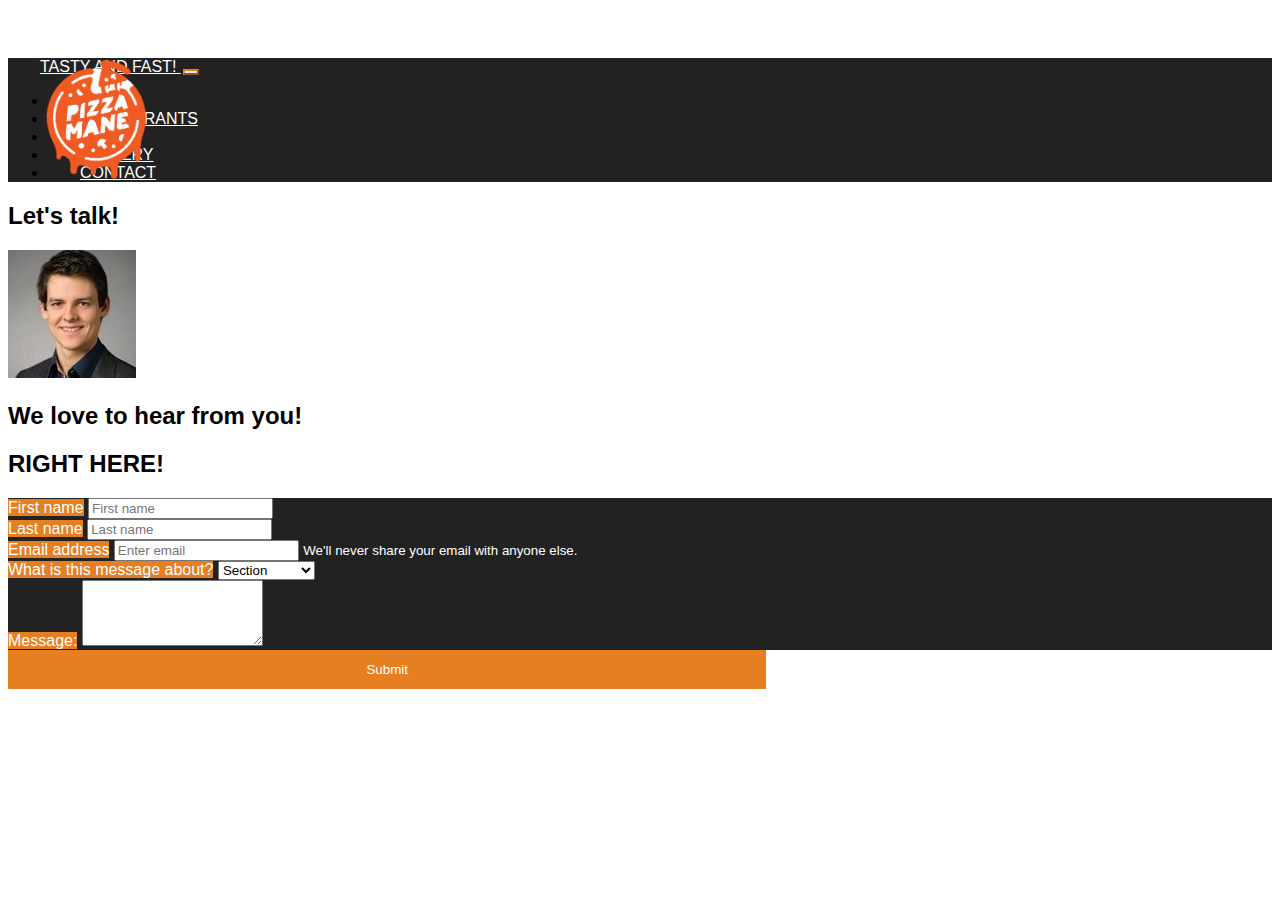
==== contact.html @ 972f6b99 "added all pages to github, still working on the contact page" ====
<!DOCTYPE html>
<html>
  <head>
    <meta charset="utf-8" />
    <meta http-equiv="X-UA-Compatible" content="IE=edge" />
    <title>Page Title</title>
    <meta name="viewport" content="width=device-width, initial-scale=1" />
    <link
      rel="stylesheet"
      href="https://stackpath.bootstrapcdn.com/bootstrap/4.2.1/css/bootstrap.min.css"
      integrity="sha384-GJzZqFGwb1QTTN6wy59ffF1BuGJpLSa9DkKMp0DgiMDm4iYMj70gZWKYbI706tWS"
      crossorigin="anonymous"/>
      <link href="https://fonts.googleapis.com/css?family=Staatliches" rel="stylesheet">
    <link rel="stylesheet" type="text/css" media="screen" href="resources/css/style.css" />
    <link rel="stylesheet" type="text/css" media="screen" href="vendors/css/ionicons.min.css" />

  </head>
  <body>
    <nav class="navbar fixed-top navbar-expand-lg  mb-3 py-3">
        <div class="container">
            <a class="navbar-brand" href="index.html">
                <img src="resources/images/moosepizza-2.png" width="8%" class="logo"> Tasty and fast!
            </a>
            <button class="navbar-toggler custom-toggler" data-toggle="collapse" data-target="#navbarNav">
                <span class="navbar-toggler-icon"></span>
            </button>
            <div class="collapse navbar-collapse" id="navbarNav">
                <ul class="navbar-nav ml-auto">
                    <li class="nav-item">
                        <a class="nav-link" href="index.html">Home</a>
                    </li>
                    <li class="nav-item">
                        <a class="nav-link" href="restaurants.html">Restaurants</a>
                    </li>
                    <li class="nav-item">
                        <a class="nav-link" href="#">Menu</a>
                    </li>
                    <li class="nav-item">
                        <a class="nav-link" href="gallery.html">Gallery</a>
                    </li>
                    <li class="nav-item">
                        <a class="nav-link" href="contact.html">Contact</a>
                    </li>
                </ul>
            </div>
        </div>
    </nav>
    <div class="container-fluid">
        <div class="row d-flex justify-content-center">
            <div class=" col-md-8 col-lg-5 mt-5 d-flex align-items-center">
                <div class="container d-flex align-items-center justify-content-center flex-column bg-light rounded shadow">
                <h2 class="display-4 mt-3">Let's talk!</h2>
                <img src="resources/images/Owner-01.jpg" alt="Owner of pizza mane!" class="rounded-circle">
                <h2 class="display-5 m-3">We love to hear from you!</h2>
                </div>
            </div>
            <div class="col-md-8 col-lg-6 mt-4 bg-light rounded shadow-lg">
                <h2 class="display-4 text-center ">RIGHT HERE!</h2>
                <form>
                    <div class="form-row bg-dgrey rounded pt-3 px-2 m-2">
                        <div class="form-group col-md-6">
                            <label class="bg-orange rounded p-1" for="exampleInputEmail1">First name</label>
                            <input type="text" class="form-control" placeholder="First name">
                        </div>
                        <div class="form-group col-md-6">
                                <label class="bg-orange rounded p-1" for="exampleInputEmail1">Last name</label>
                            <input type="text" class="form-control" placeholder="Last name">
                        </div>
                    </div>
                    <div class="form-group bg-dgrey rounded  pt-2 px-2 m-2">
                        <label class="bg-orange rounded p-1" for="exampleInputEmail1">Email address</label>
                        <input type="email" class="form-control " id="exampleInputEmail1" aria-describedby="emailHelp" placeholder="Enter email">
                        <label class="" for="exampleInputEmail1"><small id="emailHelp" class="form-text">We'll never share your email with anyone else.</small></label>
                    </div>
                    <div class="form-group bg-dgrey rounded  p-2 m-2">
                    <label class="bg-orange rounded p-1" for="exampleInputEmail1">What is this message about?</label>
                    <select class="custom-select">
                            <option selected>Section</option>
                            <option value="1">Food</option>
                            <option value="2">Work</option>
                            <option value="3">Prices</option>
                            <option value="1">Environment</option>
                            <option value="2">others</option>
                          </select>
                    </div>

                    <div class="form-group bg-dgrey rounded  py-2 px-2 m-2">
                        <label class="bg-orange rounded p-1" for="exampleFormControlTextarea1">Message:</label>
                        <textarea class="form-control" id="exampleFormControlTextarea1" rows="4"></textarea>
                    </div>
                    <div class="container d-flex justify-content-center my-3">
                        <button type="submit" class="btn btn-custom">Submit</button>
                    </div>
                </form>
            </div>
        </div>
    </div>

            
    
    



    <script src="https://code.jquery.com/jquery-3.3.1.slim.min.js" integrity="sha384-q8i/X+965DzO0rT7abK41JStQIAqVgRVzpbzo5smXKp4YfRvH+8abtTE1Pi6jizo" crossorigin="anonymous"></script>
    <script src="https://cdnjs.cloudflare.com/ajax/libs/popper.js/1.14.6/umd/popper.min.js" integrity="sha384-wHAiFfRlMFy6i5SRaxvfOCifBUQy1xHdJ/yoi7FRNXMRBu5WHdZYu1hA6ZOblgut" crossorigin="anonymous"></script>
    <script src="https://stackpath.bootstrapcdn.com/bootstrap/4.2.1/js/bootstrap.min.js" integrity="sha384-B0UglyR+jN6CkvvICOB2joaf5I4l3gm9GU6Hc1og6Ls7i6U/mkkaduKaBhlAXv9k" crossorigin="anonymous"></script>
    
  </body>
</html>
---- resources/css/style.css ----
body{
  background-color: white;
  font-family: sans-serif;
  padding-top:50px;
}

.h1{
  padding-top:50px;
  color:#fff;
  font-size: 550%;
  font-family: 'Staatliches', cursive;
}

.orange-t{
  color:#e67e22;
}


.icons{
  color:#e67e22;
}

.bg-grey{
  background-color:rgb(238, 238, 238);
}

.bg-dgrey{
  background-color: rgb(34, 34, 34);
  color:white;
}

.bg-orange{
  background-color: #e67e22;
  color:white;
}

.bg-yellow{
  background-color: rgb(38, 0, 255);
  color:white;
}

.bg-dorange{
  background-color: #ff8d2a; 
  color:white;
}

p{
  font-size: 18px;
}


.btn-custom,
.btn-custom:link,
.btn-custom:visited{
  
  background-color:#e67e22;
  color:white;
  border:2px solid rgba(255, 255, 255, 0);
  width: 60%;
  padding:10px;
  margin:auto;
  transition: border 0.5s;
}

.btn-custom:hover,
.btn-custom:active{
  
  background-color:#e67e22;
  color:white;
  border:2px solid rgba(255, 255, 255, 0.623);
  width:60%;
  padding:10px;
  margin:auto;
}


.navbar{
  background-color: rgb(34, 34, 34);
  height: auto;
}

.navbar .container{
width: 120%;
}

.logo{
  position: absolute;
  left:45px;
}

.custom-toggler.navbar-toggler {
  border-color: #e67e22;
}
.custom-toggler .navbar-toggler-icon {
background-image:url("data:image/svg+xml;charset=utf8,%3Csvg viewBox='0 0 32 32' xmlns='http://www.w3.org/2000/svg'%3E%3Cpath stroke='#e67e22' stroke-width='2' stroke-linecap='round' stroke-miterlimit='10' d='M4 8h24M4 16h24M4 24h24'/%3E%3C/svg%3E");
}


.navbar-brand,.navbar-brand:hover,.nav-link:link,.nav-link:visited{
  color:#fff;
  margin-left: 30px;
  padding: 2px;
  text-transform: uppercase;
  border-bottom: 2px solid rgba(17, 17, 17, 0);
}

.nav-link:hover,.nav-link:active{
  color: #e67e22;
  margin-left: 30px;
  border-bottom: 2px solid #e67e22;
}

.go-menu{
  background-image: linear-gradient(rgba(0, 0, 0, 0.6),rgb(0, 0, 0, 0.6)), url("images/pizza-01.jpg");
  background-size: cover;
  background-position: center;
  height: 80vh;
}

.image-card{
  object-fit: cover; /* Do not scale the image */
  width: 100%;
  max-height: 250px;
  padding: 0;
}

.anim-card{
transform: scale(0.95);
transition: transform 1s ease-in-out;
}

.anim-card:hover{
  transform: scale(1.00);
}


.img-thumbnail{
  padding:.2rem;
  background-color:#dddddd;
}

.image{
  height: 100%;
}


.pagination>li>a,
.pagination>li>span{
  color:white;
  border: 1px solid white;
  background-color: rgb(71, 71, 71);
}



.pagination>li>a:hover,
.pagination>li>a:active,
.pagination>li>span:hover,
.pagination>li>span:active,
.page-item.active .page-link{
  background-color: #e67e22;
  border-color: #e67e22;
  color:white;
}

.list-group-item.active{
  background-color:#e67e22;
  border-color: #e67e22;
}

.list-group-item:hover{
  background-color:#c0691d;
  border-color: #c0691d;
  color:white;
}
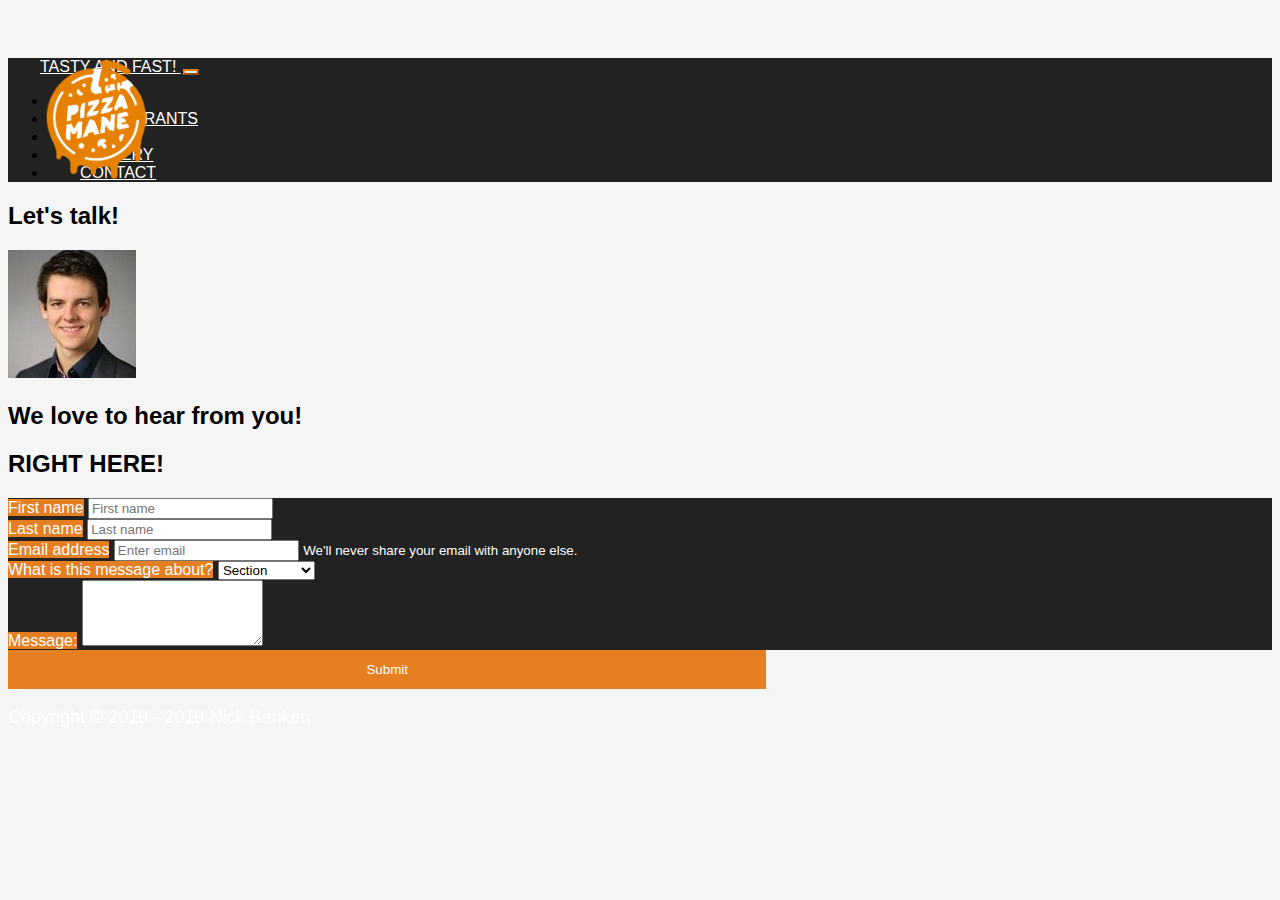
==== commit 63250acd: "added the final changes of my website" ====
--- a/contact.html
+++ b/contact.html
@@ -3,7 +3,7 @@
   <head>
     <meta charset="utf-8" />
     <meta http-equiv="X-UA-Compatible" content="IE=edge" />
-    <title>Page Title</title>
+    <title>Pizza Mane - Contacts</title>
     <meta name="viewport" content="width=device-width, initial-scale=1" />
     <link
       rel="stylesheet"
@@ -16,6 +16,8 @@
 
   </head>
   <body>
+
+    <!--========Navbar Re-used for every page=========-->
     <nav class="navbar fixed-top navbar-expand-lg  mb-3 py-3">
         <div class="container">
             <a class="navbar-brand" href="index.html">
@@ -33,7 +35,7 @@
                         <a class="nav-link" href="restaurants.html">Restaurants</a>
                     </li>
                     <li class="nav-item">
-                        <a class="nav-link" href="#">Menu</a>
+                        <a class="nav-link" href="menu.html">Menu</a>
                     </li>
                     <li class="nav-item">
                         <a class="nav-link" href="gallery.html">Gallery</a>
@@ -45,17 +47,23 @@
             </div>
         </div>
     </nav>
+
+    <!--========Form=========-->
     <div class="container-fluid">
         <div class="row d-flex justify-content-center">
+
+            <!--========Owner-intro=========-->
             <div class=" col-md-8 col-lg-5 mt-5 d-flex align-items-center">
                 <div class="container d-flex align-items-center justify-content-center flex-column bg-light rounded shadow">
-                <h2 class="display-4 mt-3">Let's talk!</h2>
-                <img src="resources/images/Owner-01.jpg" alt="Owner of pizza mane!" class="rounded-circle">
-                <h2 class="display-5 m-3">We love to hear from you!</h2>
+                    <h2 class="display-4 mt-3">Let's talk!</h2>
+                    <img src="resources/images/Owner-01.jpg" alt="Owner of pizza mane!" class="rounded-circle">
+                    <h2 class="display-5 m-3">We love to hear from you!</h2>
                 </div>
             </div>
+            <!--========Form for user=========-->
             <div class="col-md-8 col-lg-6 mt-4 bg-light rounded shadow-lg">
                 <h2 class="display-4 text-center ">RIGHT HERE!</h2>
+                <!--========User info=========-->
                 <form>
                     <div class="form-row bg-dgrey rounded pt-3 px-2 m-2">
                         <div class="form-group col-md-6">
@@ -73,8 +81,8 @@
                         <label class="" for="exampleInputEmail1"><small id="emailHelp" class="form-text">We'll never share your email with anyone else.</small></label>
                     </div>
                     <div class="form-group bg-dgrey rounded  p-2 m-2">
-                    <label class="bg-orange rounded p-1" for="exampleInputEmail1">What is this message about?</label>
-                    <select class="custom-select">
+                        <label class="bg-orange rounded p-1" for="exampleInputEmail1">What is this message about?</label>
+                        <select class="custom-select">
                             <option selected>Section</option>
                             <option value="1">Food</option>
                             <option value="2">Work</option>
@@ -88,6 +96,8 @@
                         <label class="bg-orange rounded p-1" for="exampleFormControlTextarea1">Message:</label>
                         <textarea class="form-control" id="exampleFormControlTextarea1" rows="4"></textarea>
                     </div>
+
+                    <!--========Send button=========-->
                     <div class="container d-flex justify-content-center my-3">
                         <button type="submit" class="btn btn-custom">Submit</button>
                     </div>
@@ -96,11 +106,10 @@
         </div>
     </div>
 
-            
-    
-    
-
-
+    <!--========Footer=========-->
+    <div class="footer bg-dark p-1 text-center">
+        <p>Copyright © 2019 - 2019 Nick Banken</p>
+    </div>
 
     <script src="https://code.jquery.com/jquery-3.3.1.slim.min.js" integrity="sha384-q8i/X+965DzO0rT7abK41JStQIAqVgRVzpbzo5smXKp4YfRvH+8abtTE1Pi6jizo" crossorigin="anonymous"></script>
     <script src="https://cdnjs.cloudflare.com/ajax/libs/popper.js/1.14.6/umd/popper.min.js" integrity="sha384-wHAiFfRlMFy6i5SRaxvfOCifBUQy1xHdJ/yoi7FRNXMRBu5WHdZYu1hA6ZOblgut" crossorigin="anonymous"></script>
--- a/resources/css/style.css
+++ b/resources/css/style.css
@@ -1,9 +1,13 @@
+
+/*=============Reset==============*/
 body{
-  background-color: white;
+  
   font-family: sans-serif;
   padding-top:50px;
-}
-
+  background-color: #f5f5f5;
+}
+
+/*=============Re-usables==============*/
 .h1{
   padding-top:50px;
   color:#fff;
@@ -11,6 +15,10 @@
   font-family: 'Staatliches', cursive;
 }
 
+p{
+  font-size: 18px;
+}
+
 .orange-t{
   color:#e67e22;
 }
@@ -20,8 +28,13 @@
   color:#e67e22;
 }
 
+.icon-small{
+  font-size: 160%;
+  color:#e67e22;
+}
+
 .bg-grey{
-  background-color:rgb(238, 238, 238);
+  background-color: #f5f5f5;
 }
 
 .bg-dgrey{
@@ -44,10 +57,9 @@
   color:white;
 }
 
-p{
-  font-size: 18px;
-}
-
+.left-margin{
+  margin-left: 220px;
+}
 
 .btn-custom,
 .btn-custom:link,
@@ -73,6 +85,63 @@
   margin:auto;
 }
 
+
+/*=============Menu==============*/
+
+.menu-list{
+  margin-top: 150px;
+}
+
+.menu-card{
+width: 100%;
+border-radius:10px;
+}
+
+.btn-check,
+.btn-check:link,
+.btn-check:visited{
+  
+  background-color:#e67e22;
+  color:white;
+  border:2px solid rgba(255, 255, 255, 0);
+  padding:10px;
+  margin:auto;
+  transition: border 0.5s;
+}
+
+.btn-check:hover,
+.btn-check:active{
+  
+  background-color:#e67e22;
+  color:white;
+  border:2px solid rgba(255, 255, 255, 0.623);
+  padding:10px;
+  margin:auto;
+}
+
+.list-group-item.active{
+  background-color:#e67e22;
+  border-color: #e67e22;
+}
+
+.list-group-item:hover{
+  background-color:#c0691d;
+  border-color: #c0691d;
+  color:white;
+}
+
+.shopping-cart{
+  font-size: 18px;
+  color:rgb(160, 160, 160);
+}
+
+.card-text{
+  color:grey;
+  font-size: 80%;
+}
+
+
+/*=============Navbar==============*/
 
 .navbar{
   background-color: rgb(34, 34, 34);
@@ -110,6 +179,9 @@
   border-bottom: 2px solid #e67e22;
 }
 
+
+/*=============StarPage==============*/
+
 .go-menu{
   background-image: linear-gradient(rgba(0, 0, 0, 0.6),rgb(0, 0, 0, 0.6)), url("images/pizza-01.jpg");
   background-size: cover;
@@ -134,6 +206,8 @@
 }
 
 
+
+/*=============Gallery==============*/
 .img-thumbnail{
   padding:.2rem;
   background-color:#dddddd;
@@ -163,15 +237,28 @@
   color:white;
 }
 
-.list-group-item.active{
-  background-color:#e67e22;
-  border-color: #e67e22;
-}
-
-.list-group-item:hover{
-  background-color:#c0691d;
-  border-color: #c0691d;
-  color:white;
-}
-
-
+/*============Footer===============*/
+.footer{
+  color:white;
+}
+
+
+/*==============================*/
+
+@media (min-width: 768px) {
+  .selection-menu{
+    position: relative;
+  }
+ }
+
+@media (min-width: 992px) { 
+  .selection-menu{
+    position: fixed;
+    z-index: 1;
+    bottom:70px;
+  }
+ }
+
+
+
+
